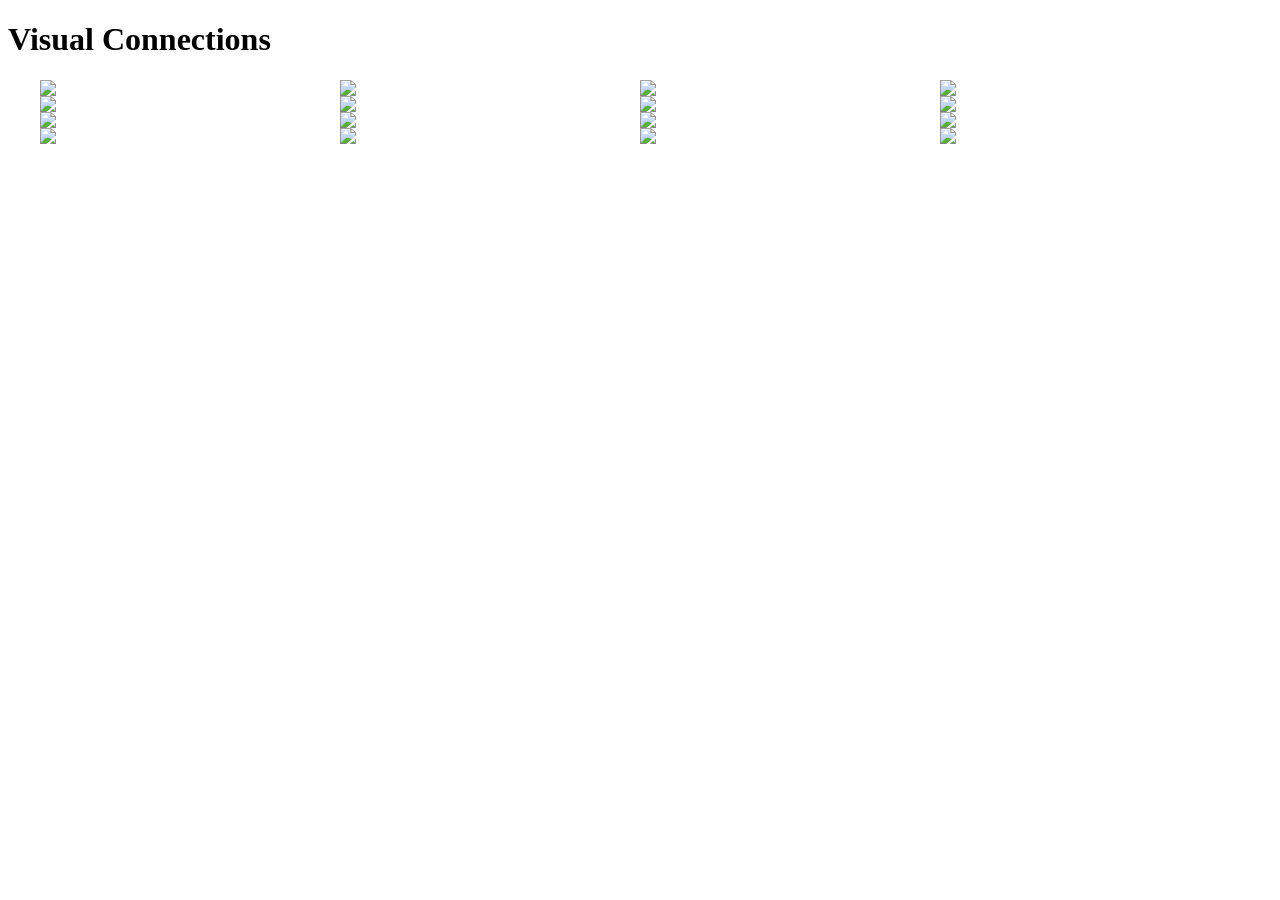
==== index.html @ 51916df0 "Initial commit" ====
<!DOCTYPE html>
<html lang="en">
<head>
    <meta charset="UTF-8">
    <meta name="viewport" content="width=device-width, initial-scale=1.0">
    <title>Document</title>
    <link rel="stylesheet" href="static/styles.css">
</head>
<body>
    <h1 id="title">Visual Connections</h1>
    <div class="images">
        <img src="https://developers.elementor.com/docs/assets/img/elementor-placeholder-image.png">
        <img src="https://developers.elementor.com/docs/assets/img/elementor-placeholder-image.png">
        <img src="https://developers.elementor.com/docs/assets/img/elementor-placeholder-image.png">
        <img src="https://developers.elementor.com/docs/assets/img/elementor-placeholder-image.png">
        <img src="https://developers.elementor.com/docs/assets/img/elementor-placeholder-image.png">
        <img src="https://developers.elementor.com/docs/assets/img/elementor-placeholder-image.png">
        <img src="https://developers.elementor.com/docs/assets/img/elementor-placeholder-image.png">
        <img src="https://developers.elementor.com/docs/assets/img/elementor-placeholder-image.png">
        <img src="https://developers.elementor.com/docs/assets/img/elementor-placeholder-image.png">
        <img src="https://developers.elementor.com/docs/assets/img/elementor-placeholder-image.png">
        <img src="https://developers.elementor.com/docs/assets/img/elementor-placeholder-image.png">
        <img src="https://developers.elementor.com/docs/assets/img/elementor-placeholder-image.png">
        <img src="https://developers.elementor.com/docs/assets/img/elementor-placeholder-image.png">
        <img src="https://developers.elementor.com/docs/assets/img/elementor-placeholder-image.png">
        <img src="https://developers.elementor.com/docs/assets/img/elementor-placeholder-image.png">
        <img src="https://developers.elementor.com/docs/assets/img/elementor-placeholder-image.png">
    </div>

    <script src="script.js"></script>
</body>
</html>
---- static/styles.css ----
.images {
    display: grid;
    grid-template-columns: repeat(4, 1fr);
    width: 100%;
    max-width: 1200px;
    max-height: 20px;
    margin: 0 auto;
}


img {
    max-width: 100%;
    height: auto;
}
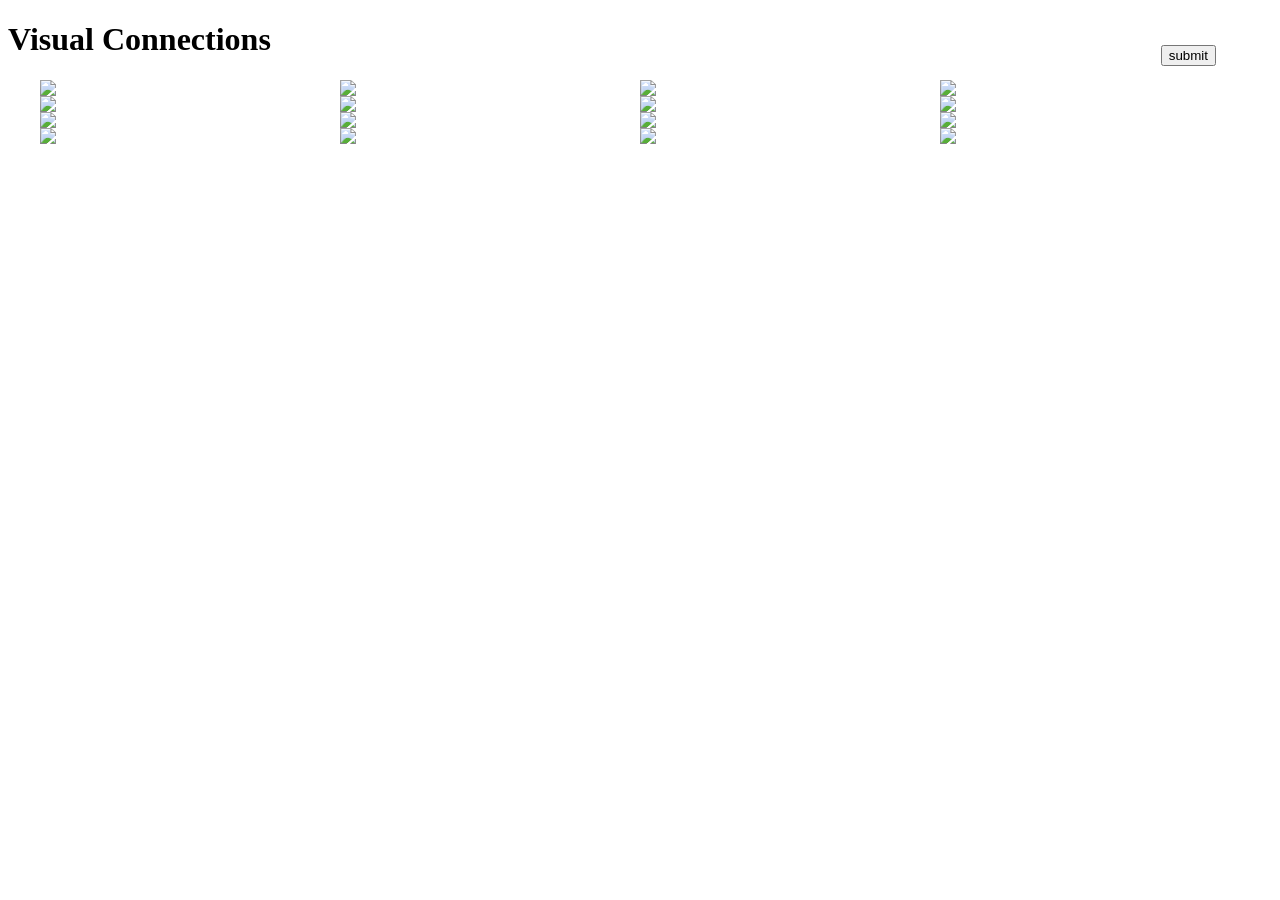
==== commit d5cb24f6: "core frontend logic + matching algorithm" ====
--- a/index.html
+++ b/index.html
@@ -9,23 +9,27 @@
 <body>
     <h1 id="title">Visual Connections</h1>
     <div class="images">
-        <img src="https://developers.elementor.com/docs/assets/img/elementor-placeholder-image.png">
-        <img src="https://developers.elementor.com/docs/assets/img/elementor-placeholder-image.png">
-        <img src="https://developers.elementor.com/docs/assets/img/elementor-placeholder-image.png">
-        <img src="https://developers.elementor.com/docs/assets/img/elementor-placeholder-image.png">
-        <img src="https://developers.elementor.com/docs/assets/img/elementor-placeholder-image.png">
-        <img src="https://developers.elementor.com/docs/assets/img/elementor-placeholder-image.png">
-        <img src="https://developers.elementor.com/docs/assets/img/elementor-placeholder-image.png">
-        <img src="https://developers.elementor.com/docs/assets/img/elementor-placeholder-image.png">
-        <img src="https://developers.elementor.com/docs/assets/img/elementor-placeholder-image.png">
-        <img src="https://developers.elementor.com/docs/assets/img/elementor-placeholder-image.png">
-        <img src="https://developers.elementor.com/docs/assets/img/elementor-placeholder-image.png">
-        <img src="https://developers.elementor.com/docs/assets/img/elementor-placeholder-image.png">
-        <img src="https://developers.elementor.com/docs/assets/img/elementor-placeholder-image.png">
-        <img src="https://developers.elementor.com/docs/assets/img/elementor-placeholder-image.png">
-        <img src="https://developers.elementor.com/docs/assets/img/elementor-placeholder-image.png">
-        <img src="https://developers.elementor.com/docs/assets/img/elementor-placeholder-image.png">
+        <img src="https://developers.elementor.com/docs/assets/img/elementor-placeholder-image.png" id="1">
+        <img src="https://developers.elementor.com/docs/assets/img/elementor-placeholder-image.png" id="2">
+        <img src="https://developers.elementor.com/docs/assets/img/elementor-placeholder-image.png" id="3">
+        <img src="https://developers.elementor.com/docs/assets/img/elementor-placeholder-image.png" id="4">
+        <img src="https://developers.elementor.com/docs/assets/img/elementor-placeholder-image.png" id="5">
+        <img src="https://developers.elementor.com/docs/assets/img/elementor-placeholder-image.png" id="6">
+        <img src="https://developers.elementor.com/docs/assets/img/elementor-placeholder-image.png" id="7">
+        <img src="https://developers.elementor.com/docs/assets/img/elementor-placeholder-image.png" id="8">
+        <img src="https://developers.elementor.com/docs/assets/img/elementor-placeholder-image.png" id="9">
+        <img src="https://developers.elementor.com/docs/assets/img/elementor-placeholder-image.png" id="10">
+        <img src="https://developers.elementor.com/docs/assets/img/elementor-placeholder-image.png" id="11">
+        <img src="https://developers.elementor.com/docs/assets/img/elementor-placeholder-image.png" id="12">
+        <img src="https://developers.elementor.com/docs/assets/img/elementor-placeholder-image.png" id="13">
+        <img src="https://developers.elementor.com/docs/assets/img/elementor-placeholder-image.png" id="14">
+        <img src="https://developers.elementor.com/docs/assets/img/elementor-placeholder-image.png" id="15">
+        <img src="https://developers.elementor.com/docs/assets/img/elementor-placeholder-image.png" id="16">
     </div>
+
+    <button>
+        submit
+    </button>
 
     <script src="script.js"></script>
 </body>
--- a/static/styles.css
+++ b/static/styles.css
@@ -12,3 +12,9 @@
     max-width: 100%;
     height: auto;
 }
+
+button {
+    position: absolute;
+    top: 5%;
+    right: 5%;
+}
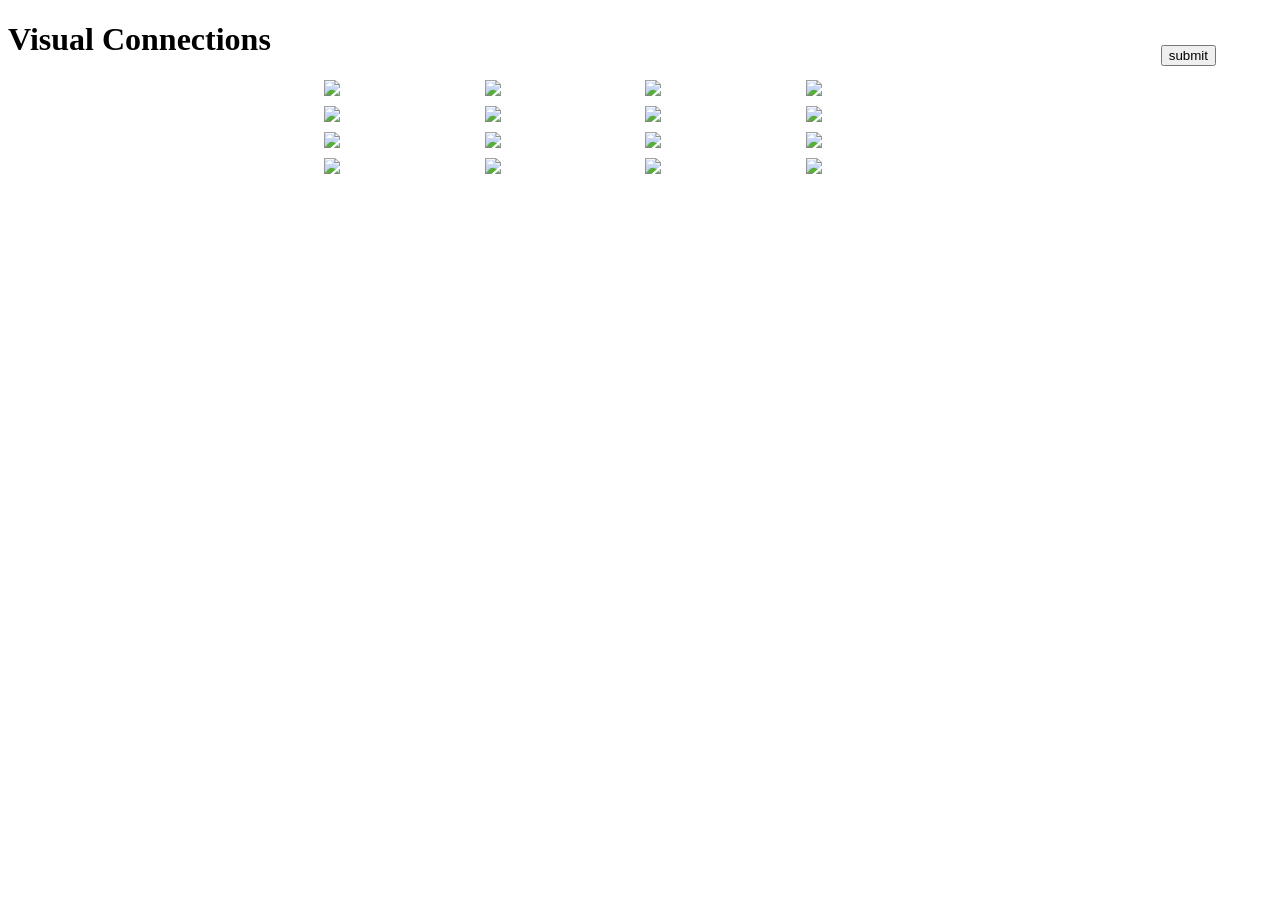
==== commit 88ce33e8: "Javascript logic enabled for correct state" ====
--- a/index.html
+++ b/index.html
@@ -31,6 +31,6 @@
         submit
     </button>
 
-    <script src="script.js"></script>
+    <script src="static/script.js"></script>
 </body>
 </html>
--- a/static/styles.css
+++ b/static/styles.css
@@ -1,16 +1,24 @@
 .images {
     display: grid;
     grid-template-columns: repeat(4, 1fr);
-    width: 100%;
+    width: 50%;
     max-width: 1200px;
     max-height: 20px;
     margin: 0 auto;
+    gap: 10px;
 }
 
 
 img {
     max-width: 100%;
     height: auto;
+    cursor: pointer;
+}
+
+.correct {
+    border: 5px solid #00dd51;
+    max-width: 100%
+    height: auto
 }
 
 button {
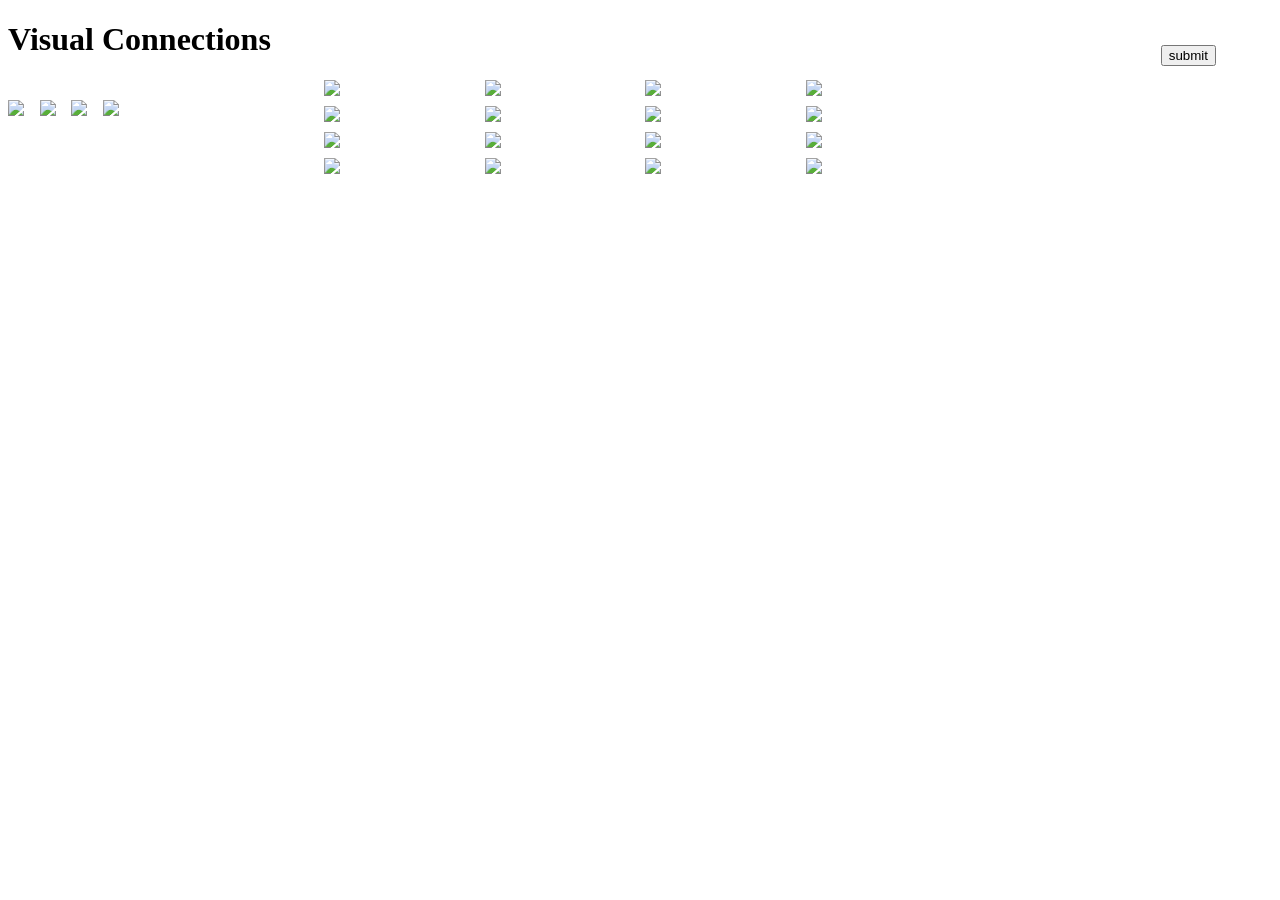
==== commit e62881b3: "Added lives system" ====
--- a/index.html
+++ b/index.html
@@ -26,7 +26,12 @@
         <img src="https://developers.elementor.com/docs/assets/img/elementor-placeholder-image.png" id="15">
         <img src="https://developers.elementor.com/docs/assets/img/elementor-placeholder-image.png" id="16">
     </div>
-
+    <div class="lives">
+        <img id="life1" src="https://static.vecteezy.com/system/resources/thumbnails/033/034/173/small_2x/pixel-heart-pixel-art-illustration-8-bit-heart-icon-red-heart-pixel-graphic-video-game-heart-icon-vector.jpg">
+        <img id="life2" src="https://static.vecteezy.com/system/resources/thumbnails/033/034/173/small_2x/pixel-heart-pixel-art-illustration-8-bit-heart-icon-red-heart-pixel-graphic-video-game-heart-icon-vector.jpg">
+        <img id="life3" src="https://static.vecteezy.com/system/resources/thumbnails/033/034/173/small_2x/pixel-heart-pixel-art-illustration-8-bit-heart-icon-red-heart-pixel-graphic-video-game-heart-icon-vector.jpg">
+        <img id="life4" src="https://static.vecteezy.com/system/resources/thumbnails/033/034/173/small_2x/pixel-heart-pixel-art-illustration-8-bit-heart-icon-red-heart-pixel-graphic-video-game-heart-icon-vector.jpg">
+    </div>
     <button>
         submit
     </button>
--- a/static/styles.css
+++ b/static/styles.css
@@ -1,5 +1,8 @@
+
+
 .images {
     display: grid;
+    grid-row: 1;
     grid-template-columns: repeat(4, 1fr);
     width: 50%;
     max-width: 1200px;
@@ -17,12 +20,39 @@
 
 .correct {
     border: 5px solid #00dd51;
-    max-width: 100%
+    max-width: 100%;
     height: auto
+}
+
+.selected {
+    border: 5px solid #090000;
 }
 
 button {
     position: absolute;
     top: 5%;
     right: 5%;
+}
+
+.lives {
+    display: grid;
+    grid-template-columns: repeat(4, 1fr);
+    grid-row: 2;
+    width: 10%
+}
+
+#life1 {
+    opacity: 1;
+}
+
+#life2 {
+    opacity: 1;
+}
+
+#life3 {
+    opacity: 1;
+}
+
+#life4 {
+    opacity: 1;
 }
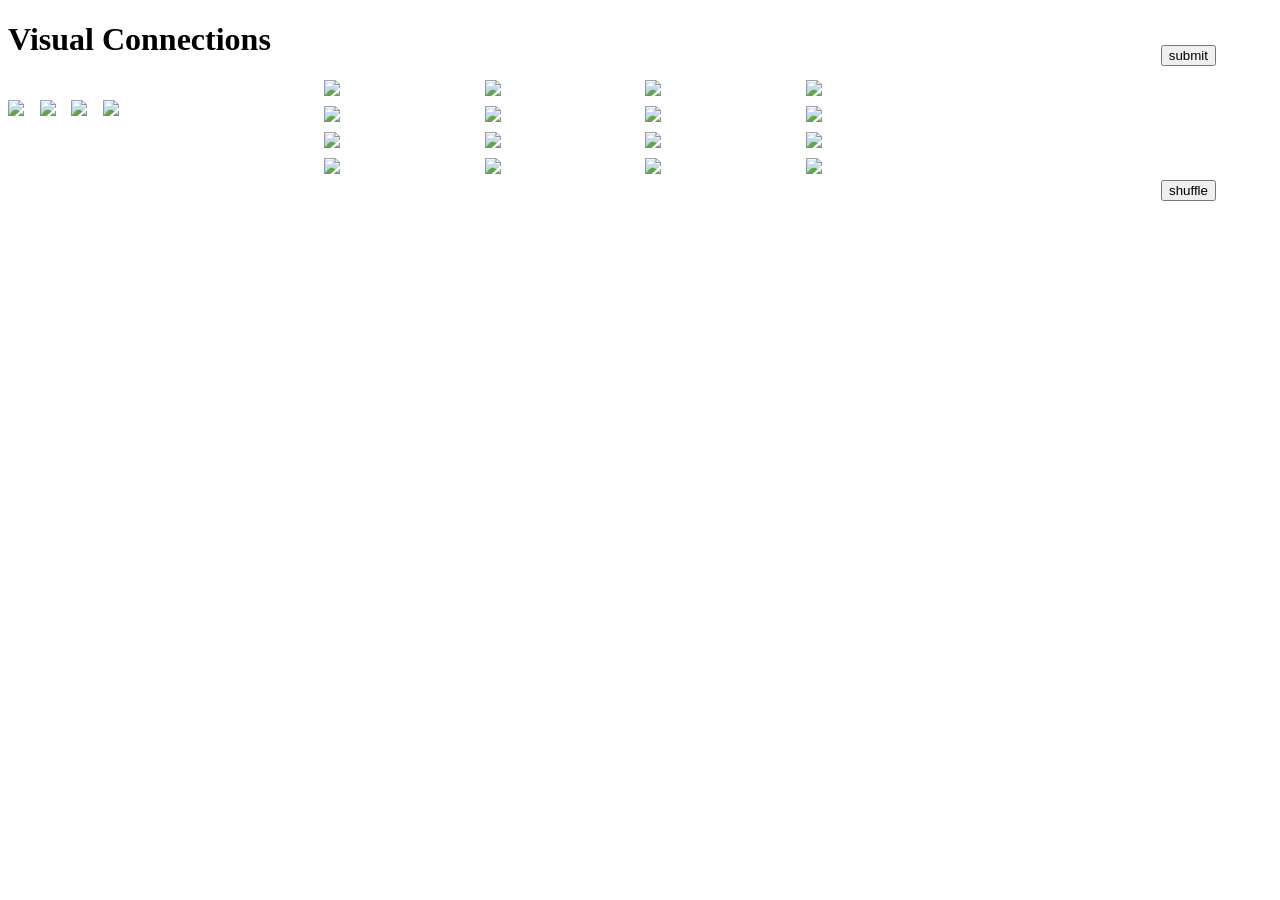
==== commit 704a8c10: "shuffle btn" ====
--- a/index.html
+++ b/index.html
@@ -17,7 +17,7 @@
         <img src="https://developers.elementor.com/docs/assets/img/elementor-placeholder-image.png" id="6">
         <img src="https://developers.elementor.com/docs/assets/img/elementor-placeholder-image.png" id="7">
         <img src="https://developers.elementor.com/docs/assets/img/elementor-placeholder-image.png" id="8">
-        <img src="https://developers.elementor.com/docs/assets/img/elementor-placeholder-image.png" id="9">
+        <img src="https://static.vecteezy.com/system/resources/thumbnails/022/825/533/small/orange-fruit-orange-on-transparent-background-free-png.png" id="9">
         <img src="https://developers.elementor.com/docs/assets/img/elementor-placeholder-image.png" id="10">
         <img src="https://developers.elementor.com/docs/assets/img/elementor-placeholder-image.png" id="11">
         <img src="https://developers.elementor.com/docs/assets/img/elementor-placeholder-image.png" id="12">
@@ -32,10 +32,13 @@
         <img id="life3" src="https://static.vecteezy.com/system/resources/thumbnails/033/034/173/small_2x/pixel-heart-pixel-art-illustration-8-bit-heart-icon-red-heart-pixel-graphic-video-game-heart-icon-vector.jpg">
         <img id="life4" src="https://static.vecteezy.com/system/resources/thumbnails/033/034/173/small_2x/pixel-heart-pixel-art-illustration-8-bit-heart-icon-red-heart-pixel-graphic-video-game-heart-icon-vector.jpg">
     </div>
-    <button>
+    <button id="submitbtn">
         submit
     </button>
 
+    <button id="shufflebtn">
+        shuffle
+    </button>
     <script src="static/script.js"></script>
 </body>
 </html>
--- a/static/styles.css
+++ b/static/styles.css
@@ -28,10 +28,16 @@
     border: 5px solid #090000;
 }
 
-button {
+#submitbtn {
     position: absolute;
     top: 5%;
     right: 5%;
+}
+
+#shufflebtn {
+    position: absolute;
+    top: 20%;
+    right: 5%
 }
 
 .lives {
